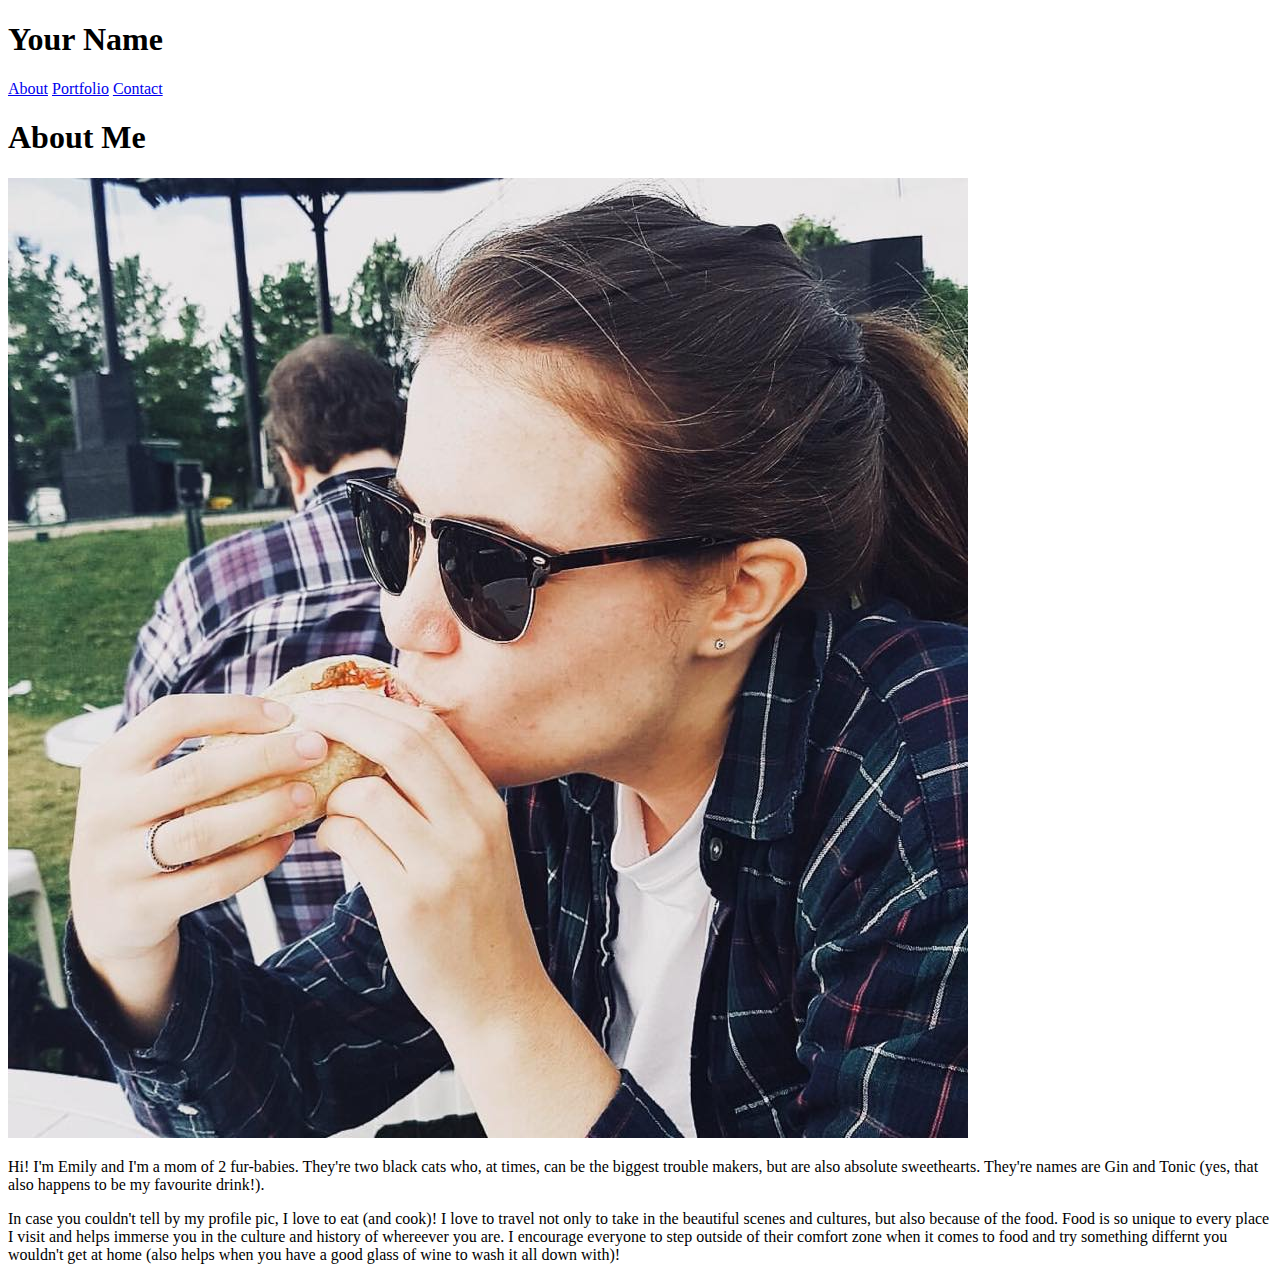
==== index.html @ 857d6727 "added html coding and content for each html page" ====
<!DOCTYPE html>
<html lang="en">
<head>
    <meta charset="UTF-8">
    <title>About Me</title>
    <link rel="stylesheet" type="text/css" href="assets/css/style.css">
</head>

<body>
    <h1>Your Name</h1>

    <a href="index.html">About</a>
    <a href="portfolio.html">Portfolio</a>
    <a href="contact.html">Contact</a>

    <h1>About Me</h1>

    <img src="assets/images/profilepic.jpg" alt="Profile Picture">

    <p>
        Hi! I'm Emily and I'm a mom of 2 fur-babies. They're two black cats who, at times, can be the biggest trouble makers, but are also absolute sweethearts. They're names are Gin and Tonic (yes, that also happens to be my favourite drink!).
    </p>
    <p>
        In case you couldn't tell by my profile pic, I love to eat (and cook)! I love to travel not only to take in the beautiful scenes and cultures, but also because of the food. Food is so unique to every place I visit and helps immerse you in the culture and history of whereever you are. I encourage everyone to step outside of their comfort zone when it comes to food and try something differnt you wouldn't get at home (also helps when you have a good glass of wine to wash it all down with)!
    </p>
    
</body>
</html>
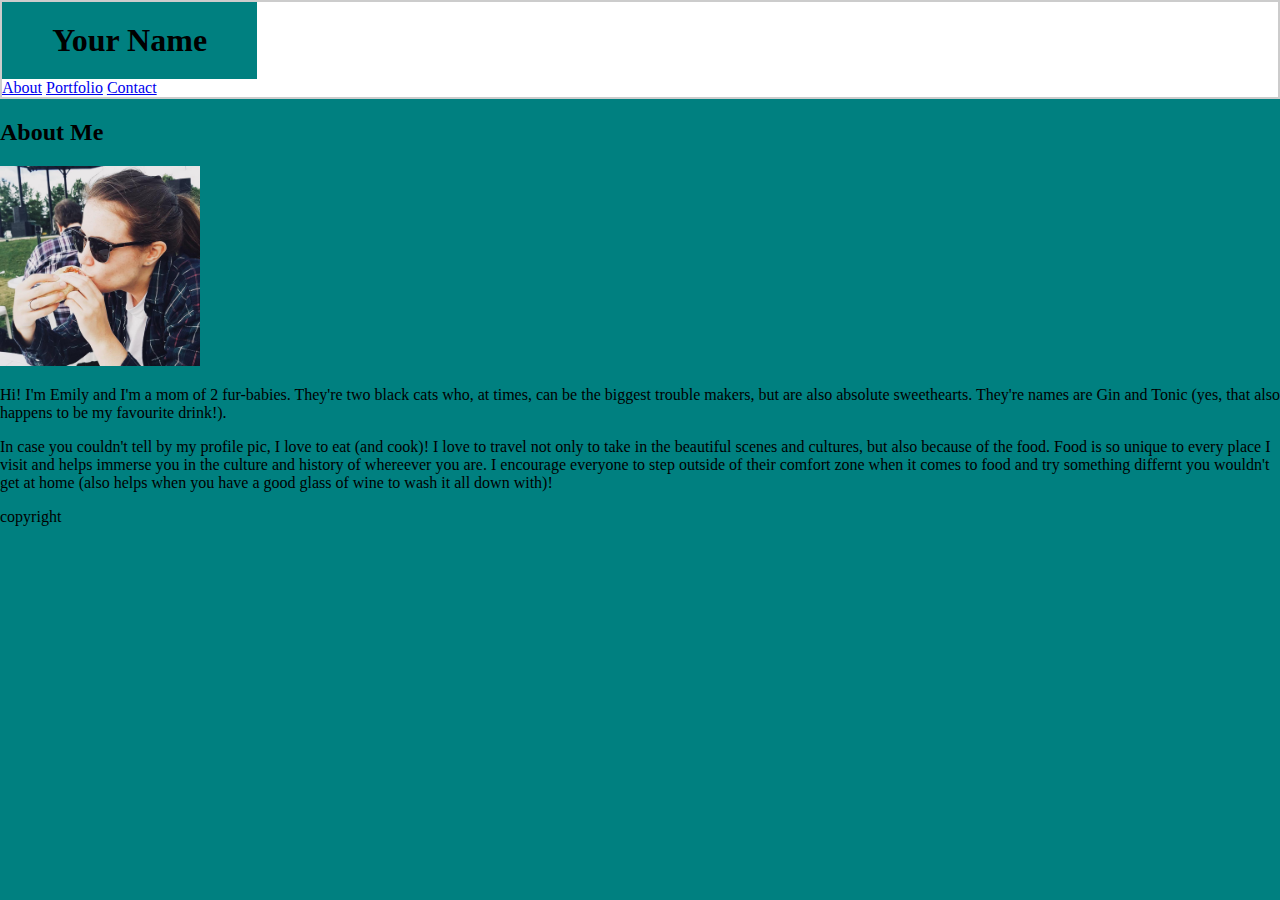
==== commit 32e55377: "updated html files to include footer and header tags and started styling css for header and body" ====
--- a/index.html
+++ b/index.html
@@ -6,16 +6,23 @@
     <link rel="stylesheet" type="text/css" href="assets/css/style.css">
 </head>
 
-<body>
-    <h1>Your Name</h1>
+<body id="main-content">
+
+    <header>
+
+    <h1 id="Name">Your Name</h1> 
 
     <a href="index.html">About</a>
+
     <a href="portfolio.html">Portfolio</a>
+
     <a href="contact.html">Contact</a>
 
-    <h1>About Me</h1>
+    </header>
 
-    <img src="assets/images/profilepic.jpg" alt="Profile Picture">
+    <h2>About Me</h2>
+
+    <img src="assets/images/profilepic.jpg" alt="Profile Picture" width="200px" height="200px">
 
     <p>
         Hi! I'm Emily and I'm a mom of 2 fur-babies. They're two black cats who, at times, can be the biggest trouble makers, but are also absolute sweethearts. They're names are Gin and Tonic (yes, that also happens to be my favourite drink!).
@@ -23,6 +30,11 @@
     <p>
         In case you couldn't tell by my profile pic, I love to eat (and cook)! I love to travel not only to take in the beautiful scenes and cultures, but also because of the food. Food is so unique to every place I visit and helps immerse you in the culture and history of whereever you are. I encourage everyone to step outside of their comfort zone when it comes to food and try something differnt you wouldn't get at home (also helps when you have a good glass of wine to wash it all down with)!
     </p>
+
+    <footer>
+        <p>copyright</p>
+    </footer>
     
 </body>
+
 </html>--- a/assets/css/style.css
+++ b/assets/css/style.css
@@ -0,0 +1,24 @@
+body {
+    background-color: teal;
+    margin: 0;
+    padding: 0;
+}
+
+header {
+    background: white;
+    border: 2px solid #cccccc;
+}
+
+h1 {
+    margin: 0;
+    padding-top: 20px;
+    padding-bottom: 20px;
+}
+
+#Name {
+    background-color: teal;
+    padding-top: 20px;
+    padding-bottom: 20px;
+    margin-right: 80%;
+    text-align: center;
+}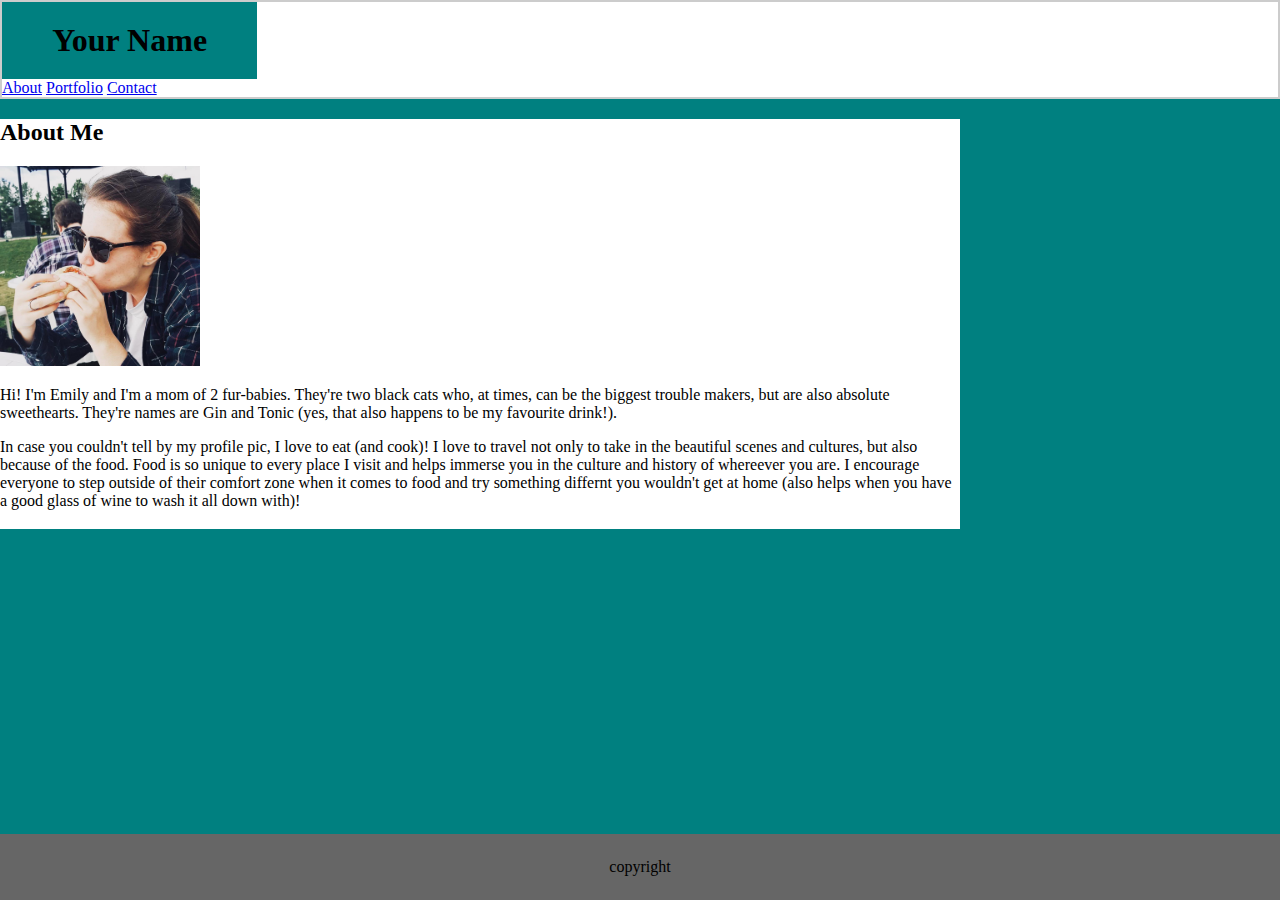
==== commit 92042605: "added section tag to html and styled in css" ====
--- a/index.html
+++ b/index.html
@@ -6,7 +6,7 @@
     <link rel="stylesheet" type="text/css" href="assets/css/style.css">
 </head>
 
-<body id="main-content">
+<body>
 
     <header>
 
@@ -20,6 +20,7 @@
 
     </header>
 
+    <section>
     <h2>About Me</h2>
 
     <img src="assets/images/profilepic.jpg" alt="Profile Picture" width="200px" height="200px">
@@ -30,6 +31,7 @@
     <p>
         In case you couldn't tell by my profile pic, I love to eat (and cook)! I love to travel not only to take in the beautiful scenes and cultures, but also because of the food. Food is so unique to every place I visit and helps immerse you in the culture and history of whereever you are. I encourage everyone to step outside of their comfort zone when it comes to food and try something differnt you wouldn't get at home (also helps when you have a good glass of wine to wash it all down with)!
     </p>
+    </section>
 
     <footer>
         <p>copyright</p>
--- a/assets/css/style.css
+++ b/assets/css/style.css
@@ -15,10 +15,32 @@
     padding-bottom: 20px;
 }
 
+a {
+    margin: 0;
+    padding-top: 20px;
+    padding-bottom: 20px;
+}
+
 #Name {
     background-color: teal;
     padding-top: 20px;
     padding-bottom: 20px;
     margin-right: 80%;
     text-align: center;
+}
+
+section {
+    background-color: #ffffff;
+    width: 960px;
+    height: 410px;
+}
+
+footer {
+    position: absolute;
+    right: 0;
+    bottom:0;
+    left: 0;
+    padding: 8px;
+    background-color: #666666;
+    text-align: center;
 }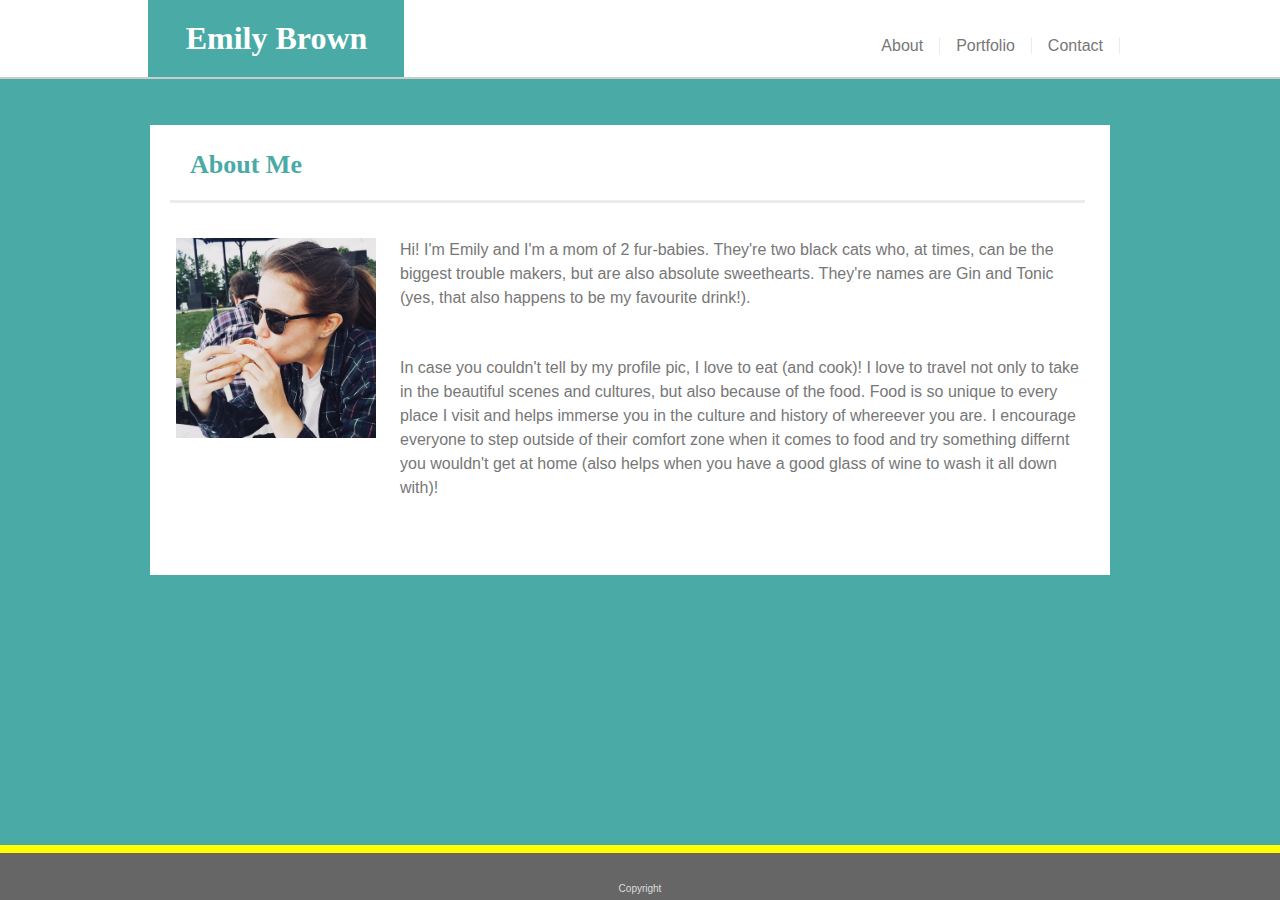
==== commit e52ae53b: "fixed header to include styling of naviagtion bar, styled h2 tag on all pages, added form for contac" ====
--- a/index.html
+++ b/index.html
@@ -10,31 +10,34 @@
 
     <header>
 
-    <h1 id="Name">Your Name</h1> 
+    <h1 id="Name">Emily Brown</h1> 
 
-    <a href="index.html">About</a>
+    <ul>
+        <li><a href="contact.html">Contact</a></li>
 
-    <a href="portfolio.html">Portfolio</a>
+        <li><a href="portfolio.html">Portfolio</a></li>
 
-    <a href="contact.html">Contact</a>
+        <li><a href="index.html">About</a></li>
+    </ul>
 
     </header>
 
     <section>
-    <h2>About Me</h2>
+        
+    <h2 id="about">About Me</h2>
 
-    <img src="assets/images/profilepic.jpg" alt="Profile Picture" width="200px" height="200px">
+    <img id="container" src="assets/images/profilepic.jpg" alt="Profile Picture" width="200px" height="200px">
 
-    <p>
+    <p id="text1">
         Hi! I'm Emily and I'm a mom of 2 fur-babies. They're two black cats who, at times, can be the biggest trouble makers, but are also absolute sweethearts. They're names are Gin and Tonic (yes, that also happens to be my favourite drink!).
     </p>
-    <p>
+    <p id="text2">
         In case you couldn't tell by my profile pic, I love to eat (and cook)! I love to travel not only to take in the beautiful scenes and cultures, but also because of the food. Food is so unique to every place I visit and helps immerse you in the culture and history of whereever you are. I encourage everyone to step outside of their comfort zone when it comes to food and try something differnt you wouldn't get at home (also helps when you have a good glass of wine to wash it all down with)!
     </p>
     </section>
 
     <footer>
-        <p>copyright</p>
+        <p id="copyright">Copyright</p>
     </footer>
     
 </body>
--- a/assets/css/style.css
+++ b/assets/css/style.css
@@ -1,12 +1,14 @@
 body {
-    background-color: teal;
+    background-color: #4aaaa5;
     margin: 0;
     padding: 0;
 }
 
 header {
+    position: relative;
+    bottom: 0;
     background: white;
-    border: 2px solid #cccccc;
+    border-bottom: 2px solid #cccccc;
 }
 
 h1 {
@@ -15,25 +17,102 @@
     padding-bottom: 20px;
 }
 
-a {
-    margin: 0;
-    padding-top: 20px;
-    padding-bottom: 20px;
-}
 
 #Name {
-    background-color: teal;
+    background-color: #4aaaa5;
+    font-family: 'Georgia', Times,'Times New Roman', serif;
+    color: #ffffff;
+    text-align: center;
     padding-top: 20px;
     padding-bottom: 20px;
     margin-right: 80%;
+    position: relative;
+    right: -11.6%;
+}
+
+ul {
+    list-style-type: none;
+    position: relative;
+    right: 80px;
+    top: -40px;
+    margin: 0;
+    padding: 0px 80px;
+    background-color: #ffffff;
+}
+
+li {
+    float: right;
+}
+
+li a {
+    color: #777777;
     text-align: center;
+    padding: 0px 16px;
+    text-decoration: none;
+    font-family: 'Arial', 'Helvetica Neue', Helvetica, sans-serif;
+    border-right: 1px solid #ebebeb;
 }
 
 section {
     background-color: #ffffff;
     width: 960px;
-    height: 410px;
+    height: 450px;
+    position: relative;
+    left: 150px;
+    bottom: -30px;
 }
+
+#about {
+    color: #4aaaa5;
+    text-align: left;
+    font-family: Georgia, 'Times New Roman', Times, serif;
+    font-size: 26px;
+    float: left;
+    position: relative;
+    top: -15px;
+    margin: 20px;
+    padding: 20px;
+    border-bottom: 3px solid #ebebeb;
+    width: 875px;
+}
+
+#container {
+    float: left;
+    position: relative;
+    right: -6px;
+    bottom: 30px;
+    margin: 20px;
+    padding: 10px 10px 10px 0px;
+
+}
+
+#text1 {
+    color: #777777;
+    text-align: left;
+    font-family: 'Arial', 'Helvetica Neue', Helvetica, sans-serif;
+    line-height: 1.5;
+    padding: 20px;
+}
+
+#text2 {
+    color: #777777;
+    text-align: left;
+    font-family: 'Arial', 'Helvetica Neue', Helvetica, sans-serif;
+    line-height: 1.5;
+    padding: 10px 20px 10px 20px;
+}
+
+#copyright{
+    float: center;
+    font-family: 'Arial', 'Helvetica Neue', Helvetica, sans-serif;
+    font-size: 10px;
+    color: #dddddd;
+    position: relative;
+    top: 12px;
+
+}
+
+
 
 footer {
     position: absolute;
@@ -43,4 +122,5 @@
     padding: 8px;
     background-color: #666666;
     text-align: center;
+    border-top: 8px solid yellow;
 }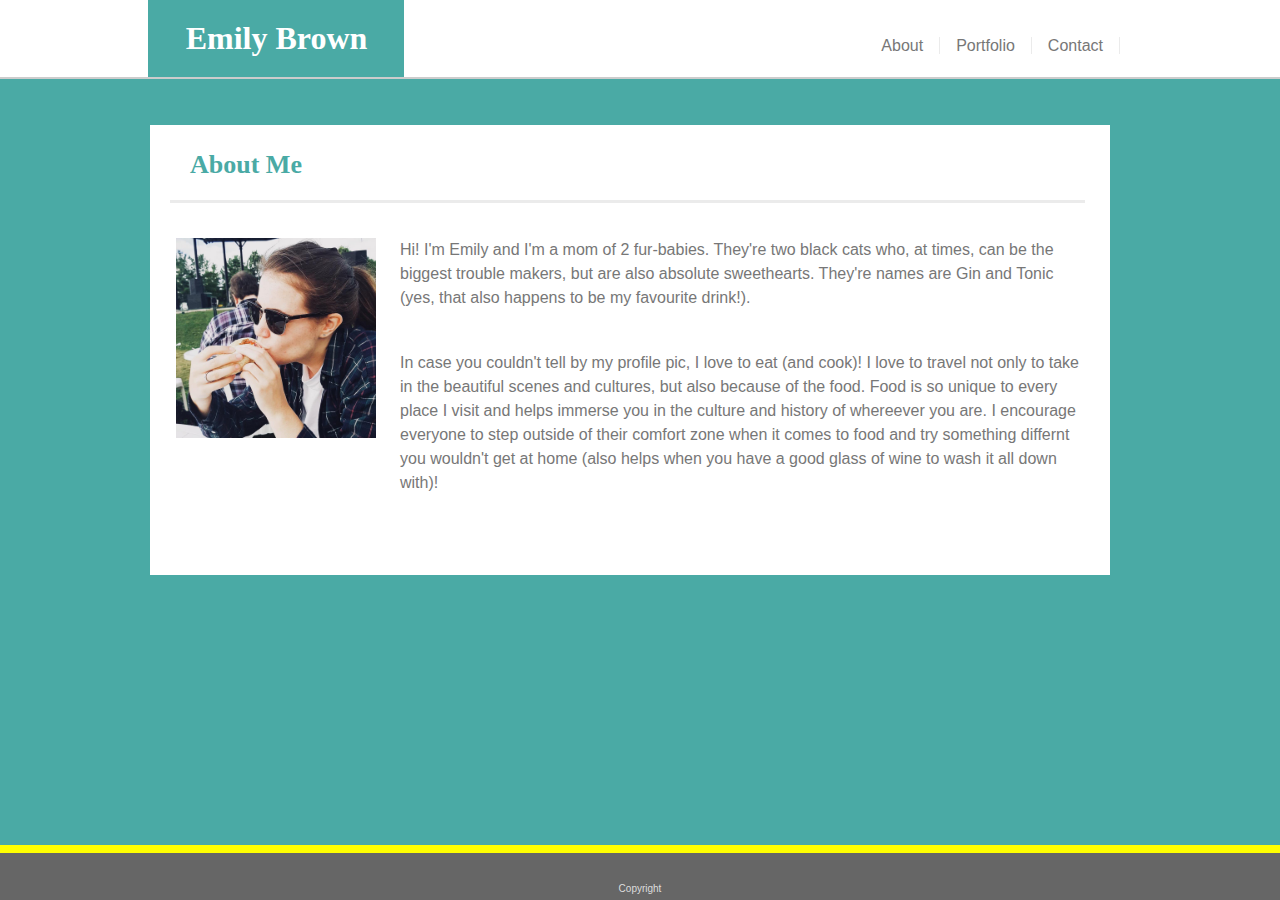
==== commit 3b81f051: "formated and styled contact page, added placeholder images for portfolio" ====
--- a/index.html
+++ b/index.html
@@ -10,7 +10,7 @@
 
     <header>
 
-    <h1 id="Name">Emily Brown</h1> 
+    <h1 class="Name">Emily Brown</h1> 
 
     <ul>
         <li><a href="contact.html">Contact</a></li>
@@ -23,8 +23,8 @@
     </header>
 
     <section>
-        
-    <h2 id="about">About Me</h2>
+
+    <h2 class="title">About Me</h2>
 
     <img id="container" src="assets/images/profilepic.jpg" alt="Profile Picture" width="200px" height="200px">
 
--- a/assets/css/style.css
+++ b/assets/css/style.css
@@ -18,7 +18,7 @@
 }
 
 
-#Name {
+.Name {
     background-color: #4aaaa5;
     font-family: 'Georgia', Times,'Times New Roman', serif;
     color: #ffffff;
@@ -62,7 +62,7 @@
     bottom: -30px;
 }
 
-#about {
+.title {
     color: #4aaaa5;
     text-align: left;
     font-family: Georgia, 'Times New Roman', Times, serif;
@@ -99,7 +99,39 @@
     text-align: left;
     font-family: 'Arial', 'Helvetica Neue', Helvetica, sans-serif;
     line-height: 1.5;
-    padding: 10px 20px 10px 20px;
+    padding: 5px 20px 5px 20px;
+    margin: 0;
+}
+
+form {
+    font-family: 'Arial', 'Helvetica Neue', Helvetica, sans-serif;
+    color: #777777;
+    font-size: 16px;
+    float: inline-start;
+    margin: 20px;
+}
+
+input[type=text] {
+    width: 100%;
+    padding: 10px;
+    border: 1px solid #ccc;
+    box-sizing: border-box;
+    margin-top: 6px;
+    margin-bottom: 12px;
+  }
+
+input[type=submit] {
+    background-color: #4aaaa5;
+    color: #ffffff;
+    padding: 12px 20px;
+    margin-top: 20px;
+    border: none;
+}
+
+input[placeholder] {
+    font-family: 'Arial', 'Helvetica Neue', Helvetica, sans-serif;
+    color: #777777;
+    font-size: 12px;
 }
 
 #copyright{
@@ -109,10 +141,13 @@
     color: #dddddd;
     position: relative;
     top: 12px;
-
 }
 
-
+#column {
+    float: left;
+    width: 20px;
+    height: 20px;
+}
 
 footer {
     position: absolute;
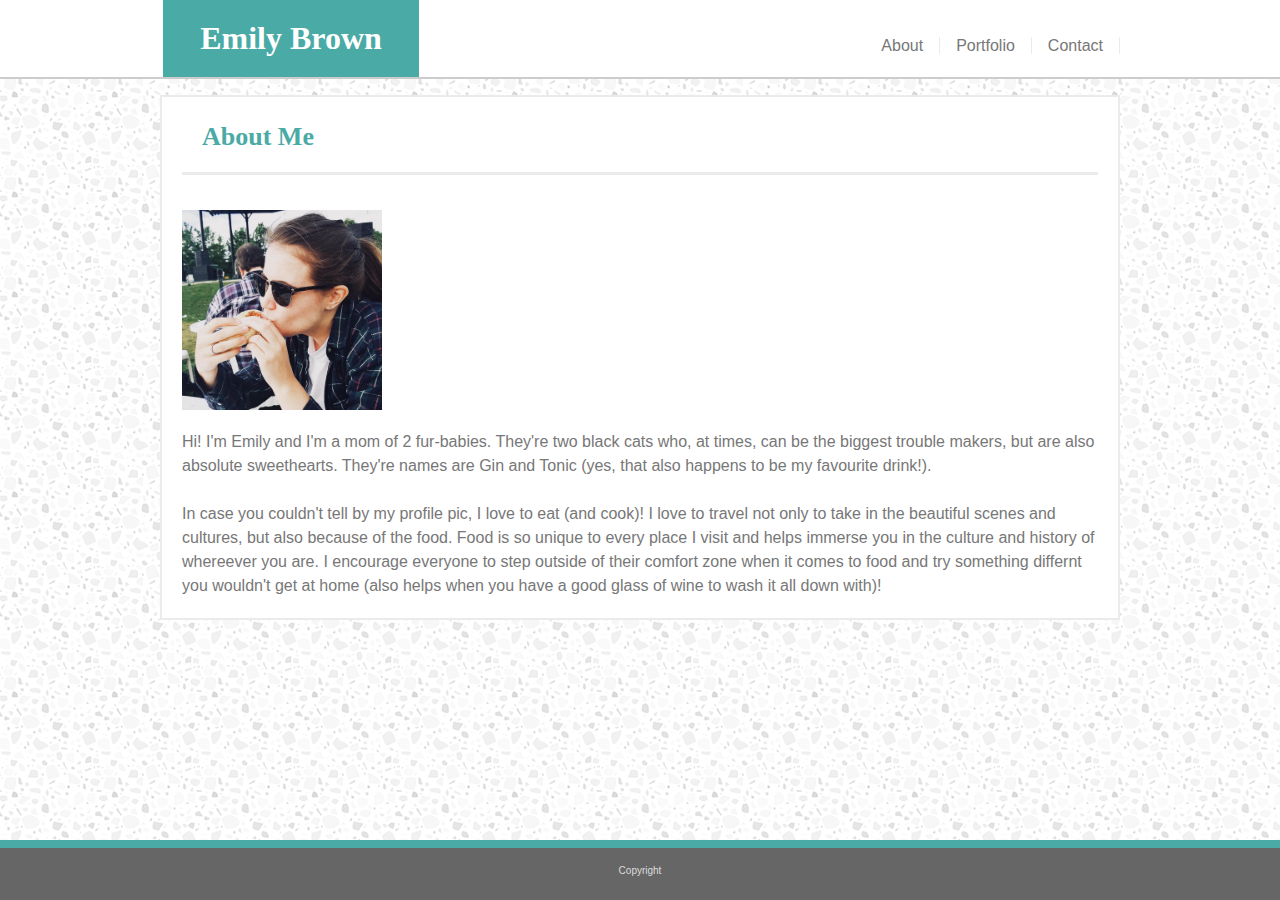
==== commit 0a86e7c3: "fixed footer styling, section box switched to display: flex, added background-image" ====
--- a/index.html
+++ b/index.html
@@ -28,10 +28,10 @@
 
     <img id="container" src="assets/images/profilepic.jpg" alt="Profile Picture" width="200px" height="200px">
 
-    <p id="text1">
+    <p>
         Hi! I'm Emily and I'm a mom of 2 fur-babies. They're two black cats who, at times, can be the biggest trouble makers, but are also absolute sweethearts. They're names are Gin and Tonic (yes, that also happens to be my favourite drink!).
-    </p>
-    <p id="text2">
+    <br>
+    <br>
         In case you couldn't tell by my profile pic, I love to eat (and cook)! I love to travel not only to take in the beautiful scenes and cultures, but also because of the food. Food is so unique to every place I visit and helps immerse you in the culture and history of whereever you are. I encourage everyone to step outside of their comfort zone when it comes to food and try something differnt you wouldn't get at home (also helps when you have a good glass of wine to wash it all down with)!
     </p>
     </section>
--- a/assets/css/style.css
+++ b/assets/css/style.css
@@ -1,12 +1,16 @@
-body {
-    background-color: #4aaaa5;
+* {
     margin: 0;
     padding: 0;
+    box-sizing: border-box;
+}
+
+body {
+    background-image: url("../images/light-grey-terrazzo.png");
 }
 
 header {
     position: relative;
-    bottom: 0;
+    margin: auto;
     background: white;
     border-bottom: 2px solid #cccccc;
 }
@@ -27,7 +31,7 @@
     padding-bottom: 20px;
     margin-right: 80%;
     position: relative;
-    right: -11.6%;
+    left: 163px;
 }
 
 ul {
@@ -54,12 +58,16 @@
 }
 
 section {
+    display: flex;
+    flex-direction: row;
+    flex-wrap: wrap;
+    justify-content: flex-start;
+    align-items: flex-start;
     background-color: #ffffff;
     width: 960px;
-    height: 450px;
-    position: relative;
-    left: 150px;
-    bottom: -30px;
+    height: auto;
+    margin: auto;
+    border: 2px solid #ebebeb;
 }
 
 .title {
@@ -73,34 +81,23 @@
     margin: 20px;
     padding: 20px;
     border-bottom: 3px solid #ebebeb;
-    width: 875px;
+    width: 920px;
 }
 
 #container {
-    float: left;
-    position: relative;
-    right: -6px;
-    bottom: 30px;
-    margin: 20px;
-    padding: 10px 10px 10px 0px;
-
+    display: flex;
+    flex-direction: row;
+    justify-content: flex-start;
+    margin-left: 20px;
 }
 
-#text1 {
+p {
+    display: inline;
+    text-align: left;
     color: #777777;
-    text-align: left;
     font-family: 'Arial', 'Helvetica Neue', Helvetica, sans-serif;
     line-height: 1.5;
     padding: 20px;
-}
-
-#text2 {
-    color: #777777;
-    text-align: left;
-    font-family: 'Arial', 'Helvetica Neue', Helvetica, sans-serif;
-    line-height: 1.5;
-    padding: 5px 20px 5px 20px;
-    margin: 0;
 }
 
 form {
@@ -109,10 +106,11 @@
     font-size: 16px;
     float: inline-start;
     margin: 20px;
+    margin-top: -20px;
 }
 
 input[type=text] {
-    width: 100%;
+    width: 890px;
     padding: 10px;
     border: 1px solid #ccc;
     box-sizing: border-box;
@@ -123,6 +121,8 @@
 input[type=submit] {
     background-color: #4aaaa5;
     color: #ffffff;
+    font-family: 'Arial', 'Helvetica Neue', Helvetica, sans-serif;
+    font-size: 16px;
     padding: 12px 20px;
     margin-top: 20px;
     border: none;
@@ -150,12 +150,12 @@
 }
 
 footer {
-    position: absolute;
-    right: 0;
+    position: fixed;
     bottom:0;
     left: 0;
-    padding: 8px;
+    width: 100%;
+    height: 60px;
     background-color: #666666;
     text-align: center;
-    border-top: 8px solid yellow;
+    border-top: 8px solid #4aaaa5;
 }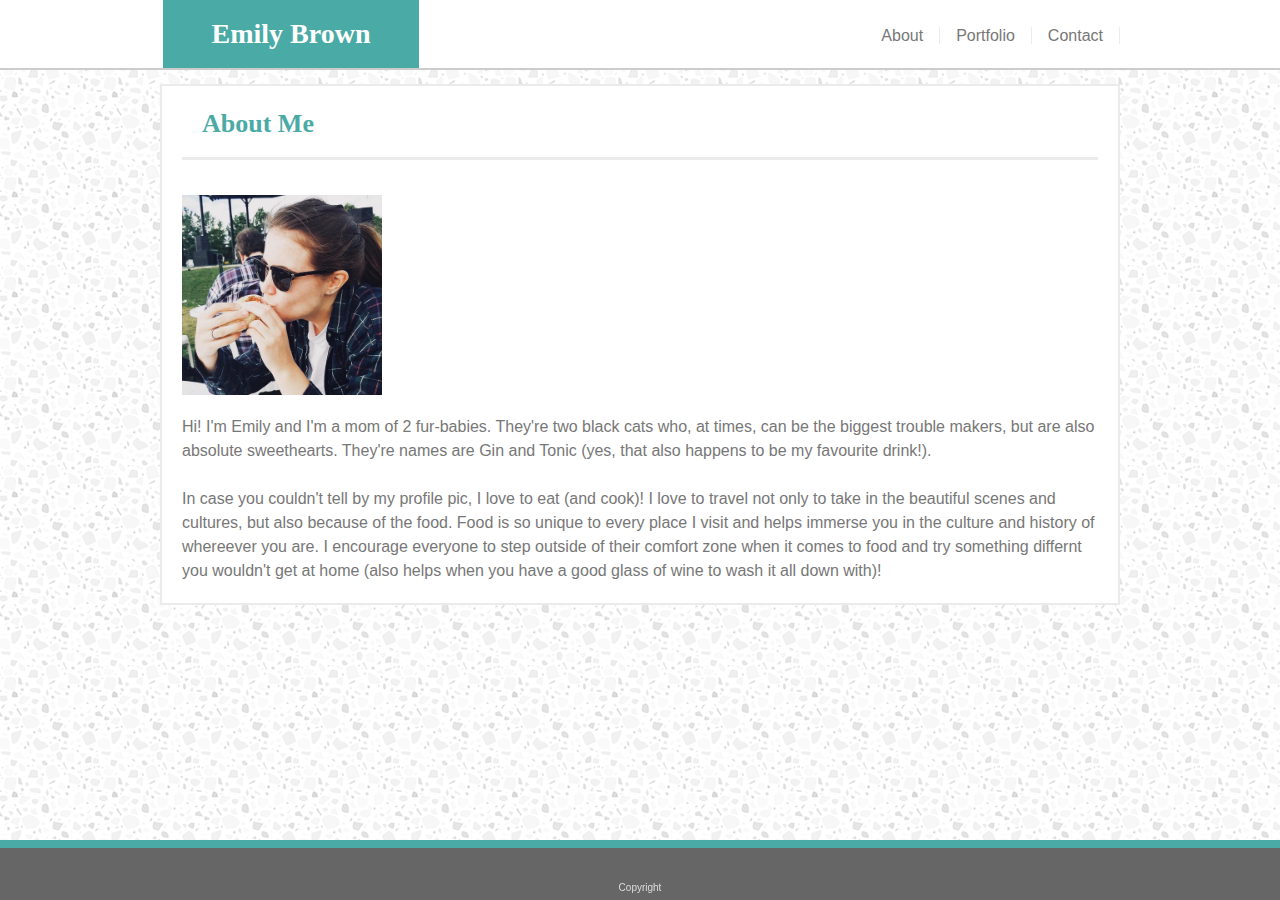
==== commit 4fd0a2a6: "added portfolio page styling incld. pics, texts" ====
--- a/index.html
+++ b/index.html
@@ -3,6 +3,7 @@
 <head>
     <meta charset="UTF-8">
     <title>About Me</title>
+    <link rel="stylesheet" type="text/css" href="assets/css/reset.css">
     <link rel="stylesheet" type="text/css" href="assets/css/style.css">
 </head>
 
--- a/assets/css/style.css
+++ b/assets/css/style.css
@@ -25,6 +25,8 @@
 .Name {
     background-color: #4aaaa5;
     font-family: 'Georgia', Times,'Times New Roman', serif;
+    font-size: 28px;
+    font-weight: bold;
     color: #ffffff;
     text-align: center;
     padding-top: 20px;
@@ -48,7 +50,7 @@
     float: right;
 }
 
-li a {
+a {
     color: #777777;
     text-align: center;
     padding: 0px 16px;
@@ -75,6 +77,7 @@
     text-align: left;
     font-family: Georgia, 'Times New Roman', Times, serif;
     font-size: 26px;
+    font-weight: bold;
     float: left;
     position: relative;
     top: -15px;
@@ -92,7 +95,7 @@
 }
 
 p {
-    display: inline;
+    display: inline-block;
     text-align: left;
     color: #777777;
     font-family: 'Arial', 'Helvetica Neue', Helvetica, sans-serif;
@@ -134,19 +137,41 @@
     font-size: 12px;
 }
 
+.placeholder {
+    position: relative;
+    display: inline-block;
+    width: auto;
+    padding: 10px;
+    top: -20px;
+}
+
+h3 {
+    position: absolute;
+    background-color: #4aaaa5;
+    top: 150px;
+    left: 20px;
+    width: 230px;
+    height: 40px;
+    padding: 10px;
+    text-align: center;
+    font-family: Georgia, 'Times New Roman', Times, serif;
+    color: #ffffff;
+}
+
+.abstract {
+    height: 200px;
+    width: 250px;
+    padding: 10px;
+}
+
 #copyright{
+    display: inline-block;
     float: center;
     font-family: 'Arial', 'Helvetica Neue', Helvetica, sans-serif;
     font-size: 10px;
     color: #dddddd;
     position: relative;
     top: 12px;
-}
-
-#column {
-    float: left;
-    width: 20px;
-    height: 20px;
 }
 
 footer {
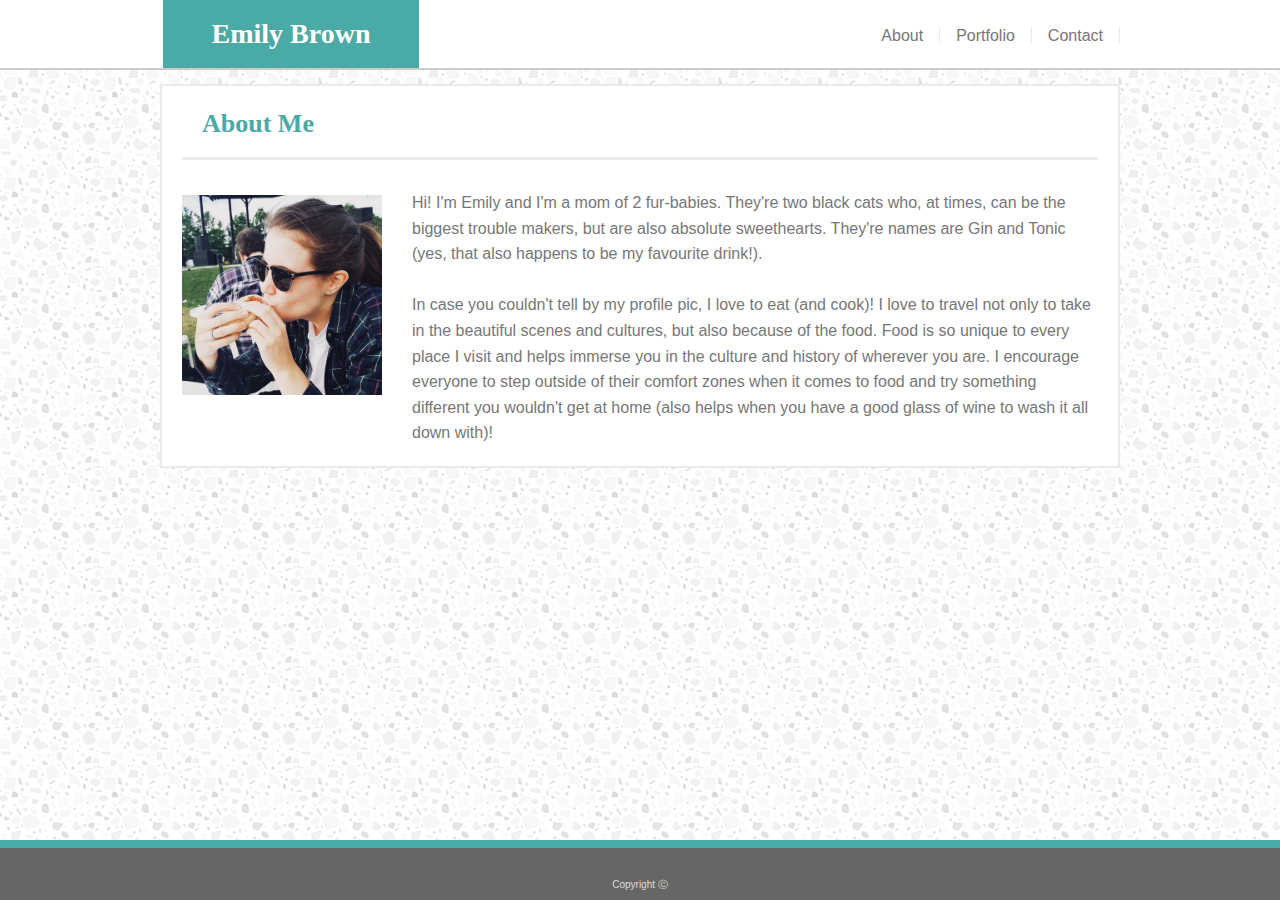
==== commit 4cf67466: "added pseudo element classes to navigation bar links, contact form submit button, and porfolio game " ====
--- a/index.html
+++ b/index.html
@@ -33,12 +33,12 @@
         Hi! I'm Emily and I'm a mom of 2 fur-babies. They're two black cats who, at times, can be the biggest trouble makers, but are also absolute sweethearts. They're names are Gin and Tonic (yes, that also happens to be my favourite drink!).
     <br>
     <br>
-        In case you couldn't tell by my profile pic, I love to eat (and cook)! I love to travel not only to take in the beautiful scenes and cultures, but also because of the food. Food is so unique to every place I visit and helps immerse you in the culture and history of whereever you are. I encourage everyone to step outside of their comfort zone when it comes to food and try something differnt you wouldn't get at home (also helps when you have a good glass of wine to wash it all down with)!
+        In case you couldn't tell by my profile pic, I love to eat (and cook)! I love to travel not only to take in the beautiful scenes and cultures, but also because of the food. Food is so unique to every place I visit and helps immerse you in the culture and history of wherever you are. I encourage everyone to step outside of their comfort zones when it comes to food and try something different you wouldn't get at home (also helps when you have a good glass of wine to wash it all down with)!
     </p>
     </section>
 
     <footer>
-        <p id="copyright">Copyright</p>
+        <h4 id="copyright">Copyright &#9400;</h4>
     </footer>
     
 </body>
--- a/assets/css/style.css
+++ b/assets/css/style.css
@@ -57,6 +57,10 @@
     text-decoration: none;
     font-family: 'Arial', 'Helvetica Neue', Helvetica, sans-serif;
     border-right: 1px solid #ebebeb;
+}
+
+a:hover {
+    color: #4aaaa5;
 }
 
 section {
@@ -95,12 +99,15 @@
 }
 
 p {
-    display: inline-block;
+    display: flex;
     text-align: left;
-    color: #777777;
-    font-family: 'Arial', 'Helvetica Neue', Helvetica, sans-serif;
-    line-height: 1.5;
+    justify-content: flex-start;
+    color: #777777;
+    font-family: 'Arial', 'Helvetica Neue', Helvetica, sans-serif;
+    line-height: 1.6;
     padding: 20px;
+    margin-top: -225px;
+    margin-left: 230px;
 }
 
 form {
@@ -129,6 +136,11 @@
     padding: 12px 20px;
     margin-top: 20px;
     border: none;
+    cursor: pointer;
+}
+
+input[type=submit]:hover {
+    background-color: teal;
 }
 
 input[placeholder] {
@@ -145,7 +157,7 @@
     top: -20px;
 }
 
-h3 {
+.games {
     position: absolute;
     background-color: #4aaaa5;
     top: 150px;
@@ -158,6 +170,10 @@
     color: #ffffff;
 }
 
+.games:hover {
+    color: teal;
+}
+
 .abstract {
     height: 200px;
     width: 250px;
@@ -172,6 +188,7 @@
     color: #dddddd;
     position: relative;
     top: 12px;
+    padding: 20px;
 }
 
 footer {
